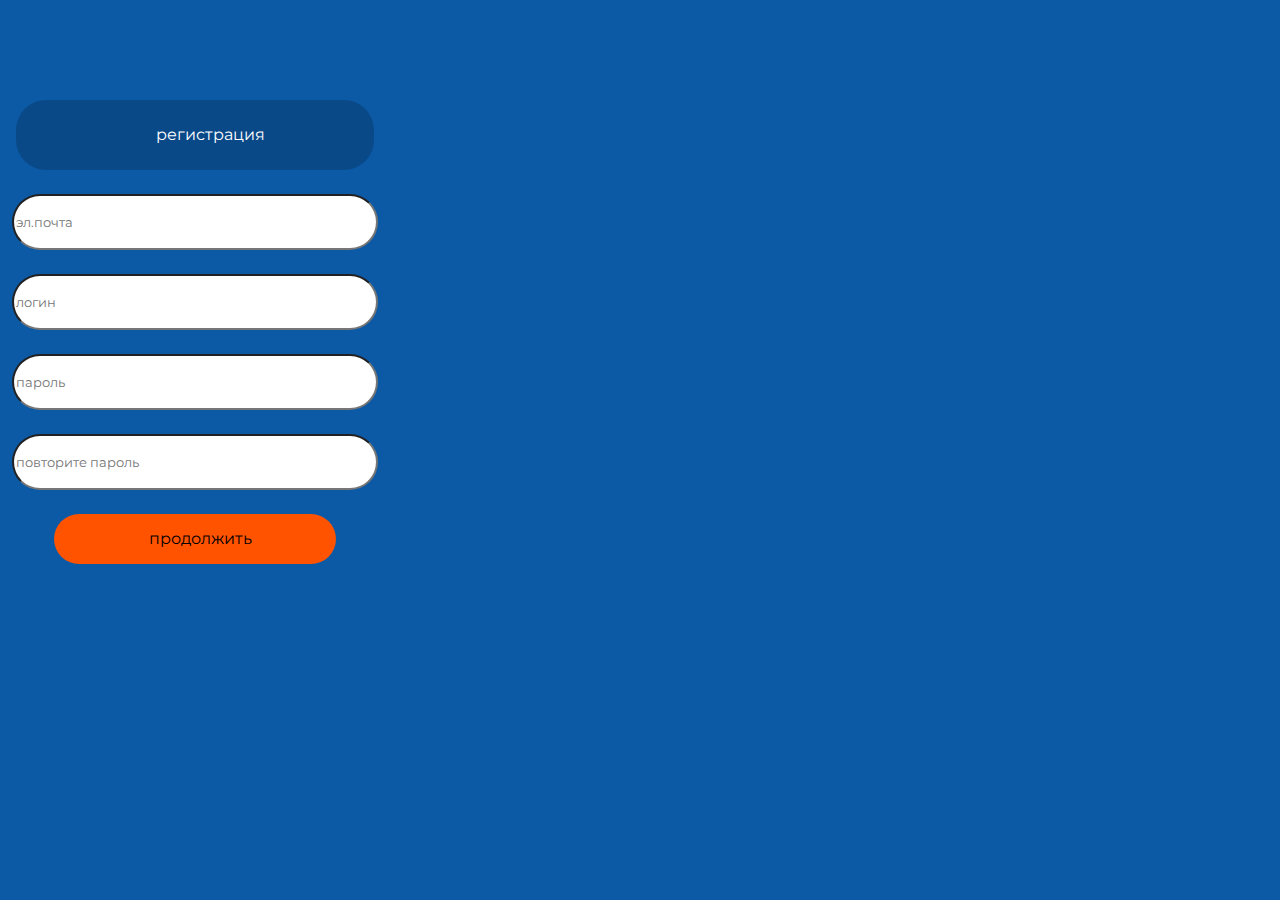
==== index2.html @ 5d909288 "Add files via upload" ====
<!DOCTYPE html>
<html lang="en">

<head>
  <meta charset="UTF-8">
  <meta http-equiv="X-UA-Compatible" content="IE=edge">
  <meta name="viewport" content="width=device-width, initial-scale=1.0">
  <title>Document</title>
  <link rel="preconnect" href="https://fonts.googleapis.com">
  <link rel="preconnect" href="https://fonts.gstatic.com" crossorigin>
  <link href="https://fonts.googleapis.com/css2?family=Montserrat&family=Raleway:wght@100&display=swap"
      rel="stylesheet">
  <link rel="stylesheet" href="style.css">
</head>

<body>
  <div class="main_container_registration_block">
    <div class="main_container_registration">
<div class="main_container_registration_name">
  регистрация
</div>
    </div>
  </div>
  <div class="main_registration_menu_pochta">
    <input type="text" name="" placeholder="эл.почта" id="main_registration_menu_pochtaa">
  </div>
  <div class="main_registration_menu_login">
    <input type="text" name="" placeholder="логин" id="main_registration_menu_loginn">
  </div>
  <div class="main_registration_menu_password">
    <input type="text" name="" placeholder="пароль" id="main_registration_menu_passwordd">
  </div>
  <div class="main_registration_menu_password_2">
    <input type="text" name="" placeholder="повторите пароль" id="main_registration_menu_passwordd">
  </div>
  
  <div class="main_container_vhod_3">
    <div class="nomain_container_vhod_3">
        <div class="nomain_container_vhod_3_name">
            продолжить
        </div>
    </div>


</div>

</body>

</html>
---- style.css ----
* {
   width: 390px;
   font-family: 'Montserrat', sans-serif;
}

body {
   margin: 0px;
   background-color: #0C5AA6;


}

.container {
   font-weight: bold;
}


#searchh {
   width: 375px;
   border-radius: 5px;
}

.search {
   padding-top: 12px;
   text-align: center;
}

.main_name {
   display: flex;
   text-align: center;
   color: white;
   font-weight: bold;
}

.registration {
   font-size: 12px;
   padding-left: 100px;
   word-spacing: 12px;
}

.container_2 {
   display: grid;
   grid-template-columns: 1fr 1fr 1fr;
   padding-top: 12px;
   justify-items: center;

}

.block {
   background-color: white;
   width: 100px;
   height: 100px;
   border-radius: 30px;
}

.block_2 {
   background-color: white;
   width: 100px;
   height: 100px;
   border-radius: 30px;
}

.block_3 {
   background-color: white;
   width: 100px;
   height: 100px;
   border-radius: 30px;
}

.header_left img {
   width: 35px;
   padding-top: 12px;
   padding-left: 12px;
}

.container_3_block {
   width: 350px;
   height: 70px;
   background-color: #FF9900;
   border-radius: 30px;
   display: flex;
   align-items: center;
   margin-top: 30px;
   width: 350px;
   justify-content: space-around;
   color: white;
}






.container_3 {
   display: flex;
   align-items: center;
   flex-direction: column;
   color: white;




}

.container_3_block_left {
   text-align: center;
   color: white;

}

.container_3_block_right {
   text-align: center;
   color: white;
}



.bloki {
   display: grid;
   grid-template-columns: 150px 150px;
   justify-content: space-around;
   width: 390px;
   padding-left: 20px;
   padding-top: 25px;
}

.bloki_1_left,
.bloki_1_right {
   width: 125px;
   height: 125px;
   background-color: white;
   border-radius: 30px;
   margin-top: 30px;

}

.bloki_2_left,
.bloki_2_right {
   width: 125px;
   height: 125px;
   background-color: white;
   border-radius: 30px;
   margin-top: 30px;
}

.bloki_3_left,
.bloki_3_right {
   width: 125px;
   height: 125px;
   background-color: white;
   border-radius: 30px;
   margin-top: 30px;
}

.bloki_4_left,
.bloki_4_right {
   width: 125px;
   height: 125px;
   background-color: white;
   border-radius: 30px;
   margin-top: 30px;
}


.hidden {
   display: none !important;
}

.container_2_main_name {
   text-align: center;
}

.photo_2 {

   padding-top: 24px;
}

.photo {
   padding-top: 24px;
}

.photo_3 {

   padding-top: 24px;
}

.block_katalog {
   display: flex;

}

.block_katalog_2 {
   display: flex;
}

.block_katalog_3 {
   display: flex;
}

.container_3_block_name {
   text-align: center;
}

.otzivi {
   display: flex;
   text-align: center;

}

.otziv_block {
   display: grid;
   grid-gap: 15px;
   justify-content: center;
   border-radius: 30px;
}

.otziv_block_1 {
   width: 350px;
   height: 40px;
   background-color: white;
   ;
   border-radius: 30px;
   ;



}

.otziv_block_1 {
   width: 350px;
   height: 70px;
   background-color: white;
   ;
   border-radius: 30px;
   ;
}

.otziv_block_1 {
   width: 350px;
   height: 70px;
   background-color: white;
   ;
   border-radius: 30px;
   ;
}

.search_2 {
   padding-top: 100%;
   display: flex;
   justify-content: center;
   height: 60px;

}

#searchh_2 {
   background-color: #FF9900;
   border-radius: 30px;
}

.container_3_otzivi {
   text-align: center;
   justify-content: center;
}

.recept_nedeli_block {

   width: 358px;
   height: 350px;
   background-color: #FF9900;

   border-radius: 30px;

}

.recept_nedeli {
   display: flex;
   justify-content: space-around;
   padding-top: 30px;


}

.recept_nedeli_block_name {
   color: white;
   padding-left: 115px;
   font-weight: bold;
   padding-top: 24px;
}

.resept_photo {
   display: flex;
   padding-top: 24px;
   width: 190px;
   height: 180px;
   padding-left: 9px;

}

.resept_nedeli_information_block {
   display: flex;
   justify-content: center;
   padding-top: 30px;

}

.resept_nedeli_information {
   width: 358px;
   height: 300px;
   background-color: rgba(0, 0, 0, 0.18);
   border-radius: 30px;
}

.resept_nedeli_information_text {
   color: white;
   text-align: center;
   width: 340px;
   padding-top: 24px;
   padding-left: 8px;
}

.header_right img {
   width: 50px;
   padding-left: 140px;
}

header {
   display: flex;
   justify-content: space-around;
}

.korzina_block {
   display: flex;
   justify-content: center;
   align-items: center;
   padding-top: 70px;

}

.korzina {
   width: 358px;
   height: 71px;
   background-color: rgba(0, 0, 0, 0.18);
   border-radius: 30px;

}

.korzina_name {
   padding-left: 145px;
   padding-top: 28px;
   color: white;
   font-family: 'Montserrat', sans-serif;

}

.oformlenie_block {
   display: flex;
   justify-content: center;
   align-items: center;
   padding-top: 20px;

}

.oformlenie {
   width: 358px;
   height: 70px;
   background-color: #FF9900;
   border-radius: 30px;

}

.oformlenie_name {
   font-family: 'Montserrat', sans-serif;


   color: white;

   padding-left: 130px;
   padding-top: 24px;

}

.plusik_block {
   display: flex;
   padding-top: 550px;
   padding-left: 80%;
}

.plusik {
   width: 50px;
   height: 50px;
   border-radius: 100px;
   background-color: white;

}

.plusik_name {
   display: flex;
   padding-left: 21px;
   padding-top: 16px;

}

.search_3 {
   padding-top: 32px;
   text-align: center;

}

.img_information {
   padding-top: 50px;

}

.main_name_information {
   display: flex;
   color: white;
   justify-content: space-around;
   padding-top: 60px;


}

.main_name_information_free {
   text-align: center;
   font-family: 'Montserrat', sans-serif;






}

.main_name_information_two {
   width: 358px;
   height: 101px;
   border-radius: 30px;
   background: rgba(0, 0, 0, 0.18);
   display: flex;
   align-items: center
}

.main_name_information_4 {
   display: flex;
   justify-content: center;
   padding-top: 50px ;
}

.main_name_information_5 {
   width: 358px;
   height: 408px;
   background: rgba(0, 0, 0, 0.18);
   border-radius: 30px;
}

.soc_seti_block {
   display: flex;
   padding-top: 25px;

   padding-left: 40px;
}

.soc_seti_block_1 {

   width: 40px;
   height: 40px;
   background: white;
   border-radius: 75px;


}

.soc_seti_block_2 {

   width: 40px;
   height: 40px;
   background: white;
   border-radius: 75px;

}

.soc_seti_block_3 {

   width: 40px;
   height: 40px;
   background: white;
   border-radius: 75px;

}

.main_container {
   font-family: 'Montserrat', sans-serif;
   padding-top: 100px;
   color: white;
   display: flex;
   justify-content: center;
}

.main_container_block_vhodd {
   width: 358px;
   height: 70px;
   background: rgba(0, 0, 0, 0.18);
   border-radius: 30px;
   font-family: 'Montserrat', sans-serif;
}

.main_container_vhod {
   font-family: 'Montserrat', sans-serif;
   color: white;
   display: flex;
   justify-content: center;
   padding-top: 24px;

}

.main_container_block_vhodd_name {
   padding-top: 22px;
   padding-left: 170px;

}

.main_container_vhod_name {
   font-family: 'Montserrat', sans-serif;
   text-align: center;
}

#vhod_registration {
   background:white;
   border-radius: 30px;
   width: 358px;
   height: 50px;
}

#password_registration {
   background: white;
   border-radius: 30px;
   width: 358px;
   height: 50px;
}

.main_container_vhod_2 {
   padding-top: 24px;
   display: flex;
   justify-content: center;
}

.main_container_vhod_3 {
   display: flex;
   justify-content: center;
   padding-top: 24px;
}

.nomain_container_vhod_3 {
   width: 282px;
   height: 50px;
   background: #FF5300;
   border-radius: 30px;
}

.nomain_container_vhod_3_name {
   display: flex;
   padding-left: 95px;
   padding-top: 15px;
}

.main_container_registration_block {
   font-family: 'Montserrat', sans-serif;
   padding-top: 100px;
   color: white;
   display: flex;
   justify-content: center;
}

.main_container_registration {
   width: 358px;
   height: 70px;
   background: rgba(0, 0, 0, 0.18);
   border-radius: 30px;
   font-family: 'Montserrat', sans-serif;
}

.main_container_registration_name {
   padding-top: 25px;
   padding-left: 140px;
}

#main_registration_menu_pochtaa {
   background: white;
   border-radius: 30px;
   width: 358px;
   height: 50px;

}

#main_registration_menu_loginn {
   background: white;
   border-radius: 30px;
   width: 358px;
   height: 50px;

}

#main_registration_menu_passwordd {
   background: white;
   border-radius: 30px;
   width: 358px;
   height: 50px;

}

#main_registration_menu_passwordd_2 {
   background: white;
   border-radius: 30px;
   width: 358px;
   height: 50px;

}

.main_registration_menu_pochta {
   font-family: 'Montserrat', sans-serif;
   color: white;
   display: flex;
   justify-content: center;
   padding-top: 24px;

}

.main_registration_menu_login {
   font-family: 'Montserrat', sans-serif;
   color: white;
   display: flex;
   justify-content: center;
   padding-top: 24px;

}

.main_registration_menu_password {
   font-family: 'Montserrat', sans-serif;
   color: white;
   display: flex;
   justify-content: center;
   padding-top: 24px;

}

.main_registration_menu_password_2 {
   font-family: 'Montserrat', sans-serif;
   color: white;
   display: flex;
   justify-content: center;
   padding-top: 24px;

}

.header_mid {
   display: flex;
   width: 5px;
   padding-left: 150px;
}

.block_katalog_2_img {
   display: flex;
   width: 2px;
   padding-bottom: 124px;
   padding-left: 24px;
   padding-top: 12px;
}

.block_katalog_2_img_namee {
   display: flex;
   
   padding-top: 72px;
}

.block_katalog_img {
   display: flex;
   width: 2px;
   padding-bottom: 124px;
   padding-left: 24px;
   padding-top: 12px;

}

.block_katalog_img_name {
   display: flex;
 
   padding-top: 72px;
}

.block_katalog_3_img {
   display: flex;
   width: 2px;
   padding-bottom: 124px;
   padding-left: 24px;
   padding-top: 12px;
}

.block_katalog_3_img_namee {
   display: flex;
   
   padding-top: 72px;
}

.bloki_1_left_img {
   display: flex;
   width: 1px;
}

.bloki_1_right_img {
   display: flex;
   width: 1px;
   padding-left: 20px;
}

.bloki_2_left_img {
   display: flex;
   width: 1px;
}

.bloki_2_right_img {
   display: flex;
   width: 1px;
}

.bloki_3_left_img {
   display: flex;
   width: 1px;
}

.bloki_3_right_img {
   display: flex;
   width: 1px;
   padding-left: 20px;
}

.bloki_4_left_img {
   display: flex;
   width: 1px;
   padding-left: 20px;
}

.bloki_4_right_img {
   display: flex;
   width: 1px;
}

.bloki_1_main_same {
   padding-left: 22px;
}

.bloki_1_orange_buy {
   display: flex;
   width: 80px;
   height: 15px;
   background-color: #FF9900;
   border-radius: 30px;
}

.bloki_1_orange_buy_name {
   font-size: 12px;
   text-align: center;
}
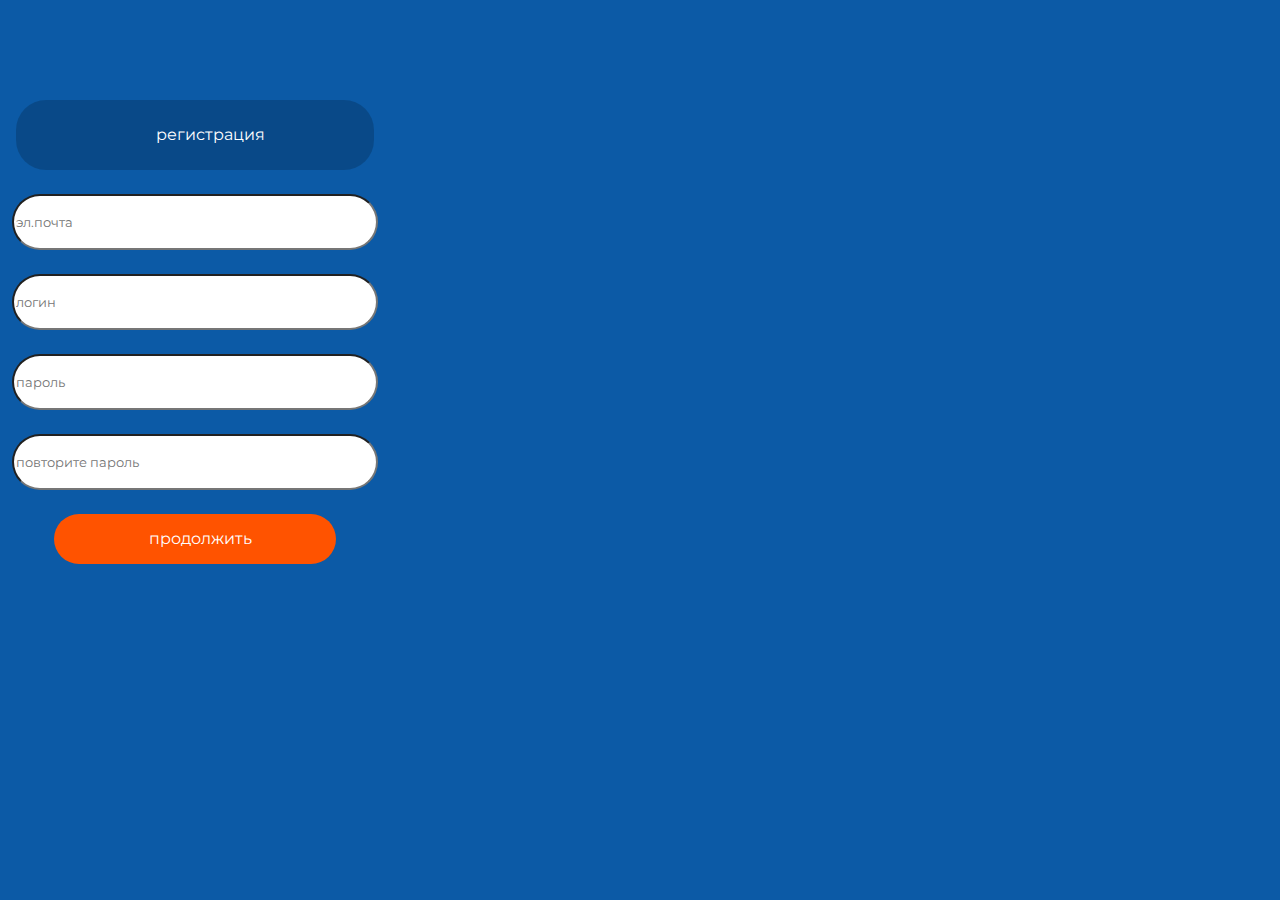
==== commit ea94378b: "Add files via upload" ====
--- a/index2.html
+++ b/index2.html
@@ -37,7 +37,7 @@
   <div class="main_container_vhod_3">
     <div class="nomain_container_vhod_3">
         <div class="nomain_container_vhod_3_name">
-            продолжить
+            <a href="index11.html" style="text-decoration: none; color: white;">продолжить</a>
         </div>
     </div>
 
--- a/style.css
+++ b/style.css
@@ -668,7 +668,7 @@
 
 .block_katalog_2_img_namee {
    display: flex;
-   
+ 
    padding-top: 72px;
 }
 
@@ -759,4 +759,226 @@
 .bloki_1_orange_buy_name {
    font-size: 12px;
    text-align: center;
+}
+.photo_information{
+   padding-top: 24px   ;
+   display: flex;
+   justify-content: center;
+}
+.photo_information_block{
+   width: 358px;
+height: 197px;
+background: rgba(0, 0, 0, 0.18);
+border-radius: 30px;
+}
+.photo_information_text{
+   color: white;
+   display: flex;
+   font-size: 20px;
+   padding-left: 10px;
+   padding-top: 10px;
+}
+.oplata_block{
+display: flex;
+justify-content: center;
+}
+.oplata_block_main{
+   width: 358px;
+height: 246px; 
+background: rgba(0, 0, 0, 0.18);
+border-radius: 30px;
+}
+.oplata_block{
+   background: rgba(0, 0, 0, 0.18);
+border-radius: 30px;
+display: flex;
+flex-direction: column;
+color: white;
+align-items: center;
+text-align: center;
+font-size: 25px;
+margin-top: 70px;
+height: 150px;
+}
+#da{
+   
+   border-radius: 30px;
+   
+}
+.itogo_block_main{
+   display: flex;
+   justify-content: center;
+   padding-top: 70px;
+}
+.itogo_block{
+   width: 358px;
+height: 92px;  
+background: rgba(0, 0, 0, 0.18);
+border-radius: 30px;
+
+}
+.itogo_block_name{
+   color: white;
+   padding-left: 20px;
+   padding-top: 35px ;
+}
+.itogo_block_2{
+   width: 358px;
+   height: 92px;  
+   background-color:  #FF9900;;
+   border-radius: 30px;
+   
+}
+.itogo_block_2_name{
+   color: white;
+   padding-left: 140px;
+   padding-top: 35px;
+   
+}
+.itogo_block_main_2{
+   display: flex;
+   justify-content: center;
+   padding-top: 70px;
+}
+.main_name_information_5_name{
+   color: white;
+   font-size: 20px;
+   padding-left: 10px;
+   padding-top: 10px;
+}
+.parol_zabil{
+   padding-top: 15px;
+   padding-left: 230px;
+}
+.otziv_block_1_text{
+  padding-left: 30px;
+  padding-top: 7px;
+}
+.block_product{
+   display: flex;
+   justify-content: center;
+   padding-top: 24px;
+}
+.block_product_main_infa{
+   width: 358px;
+      height: 358px;
+      background: white;
+      border-radius: 30px;
+}
+.block_product_infa{
+   
+width: 325px;
+height: 54px;
+
+background: #FF5300;
+border-radius: 30px;
+}
+.cena{
+   padding-left: 145px;
+   padding-top: 20px;
+}
+.block_product_same_main_infa{
+   padding-top: 300px;
+   padding-left: 17px;
+}
+.main_block_product_blue{
+   display: flex;
+   justify-content: center ;
+   padding-top: 24px;
+}
+.block_product_blue{
+   width: 358px;
+height: 292px;
+
+background: rgba(0, 0, 0, 0.18);
+border-radius: 30px;
+}
+.block_product_blue_text{
+   color: black;
+   padding-left: 20px;
+   padding-top: 20px;
+}
+.v_korzinu_main{
+   display: flex;
+   justify-content: center;
+   padding-top: 20px;
+}
+.v_korzinu{
+   width: 358px;
+   height: 70px;
+   
+   background: #FF5300;
+   border-radius: 30px;
+}
+.v_korzinu_text{
+   color: white;
+   padding-left: 135px;
+   padding-top: 20px;
+}
+.profil_ava_main{
+   display: flex;
+   justify-content: center;
+}
+.profil_ava{
+   width: 150px;
+   height: 150px;
+   border-radius: 100px;
+   background-color: white;
+}
+.search_profil_1{
+   padding-top: 30px;
+   display: flex;
+   justify-content: center;
+}
+#searchh_profil_1{
+   width: 358px;
+height: 58px;
+background: #FF9900;
+border-radius: 30px;
+}
+.search_profil_2{
+   padding-top: 30px;
+   display: flex;
+   justify-content: center;
+}
+#searchh_profil_2{
+   width: 358px;
+height: 58px;
+background: #FF9900;
+border-radius: 30px;
+}
+.oplata_profil_block{
+   display: flex;
+   justify-content: center;
+   padding-top: 30px;
+}
+.oplata_profil{
+   width: 358px;
+height: 115px;
+background: rgba(0, 0, 0, 0.18);
+border-radius: 30px;
+
+}
+.oplata_profil_text{
+   color: white;
+   padding-left: 115px;
+   padding-top: 50px;
+}
+.voiti_block_main{
+   display: flex;
+   justify-content: center;
+   padding-top: 30px;
+
+}
+.voiti_block{
+   width: 358px;
+height: 58px;
+
+background: rgba(0, 0, 0, 0.18);
+border-radius: 30px;
+}
+.voiti_block_text{
+   padding-top: 17px;
+   padding-left: 150px;
+color: white;
 }